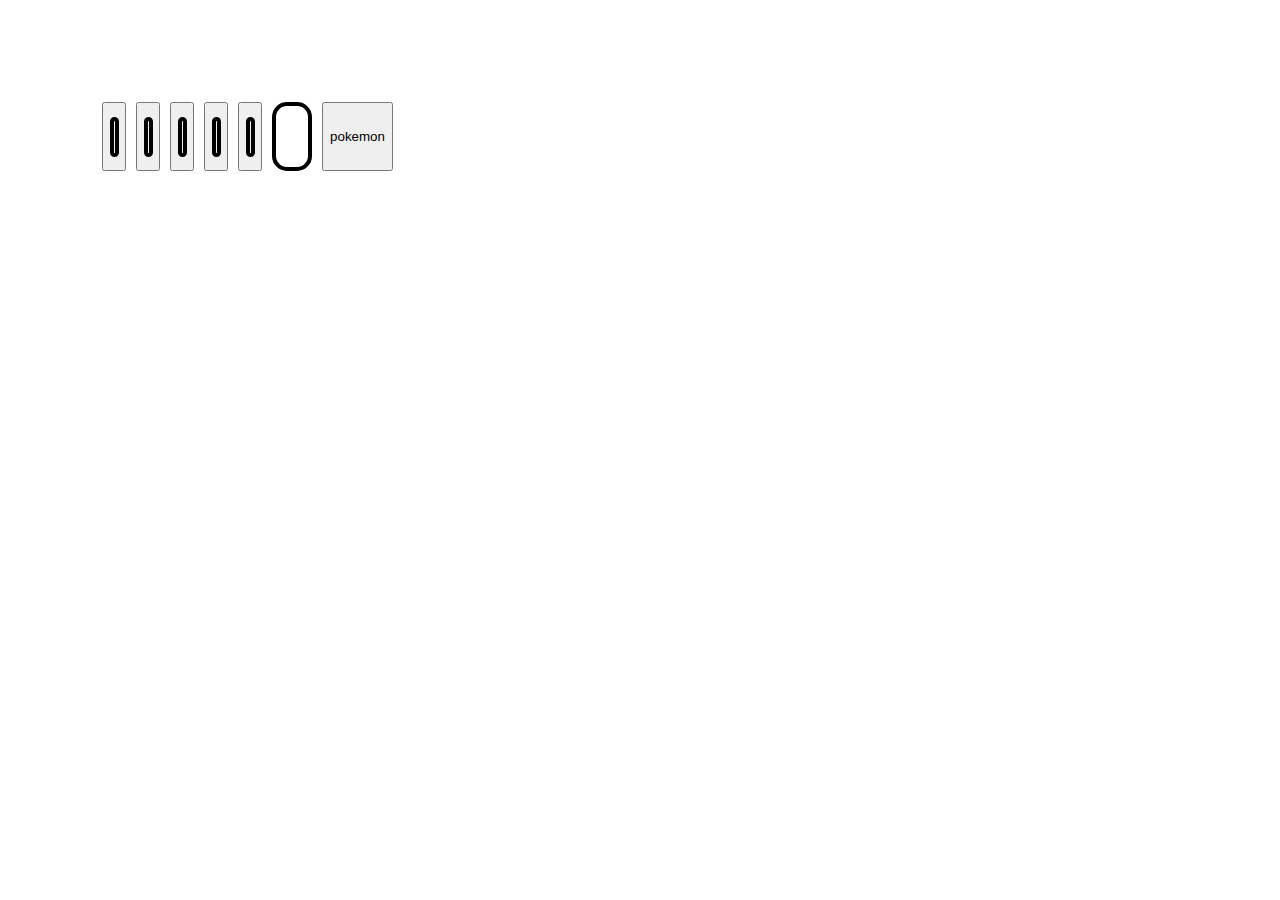
==== index.html @ 2143f448 "Add files via upload" ====
<!DOCTYPE html>
<html lang="en">
<head>
    <meta charset="UTF-8">
    <meta name="viewport" content="width=device-width, initial-scale=1.0">
    <title>pokedex</title>
    <link rel="stylesheet" href="style.css">
</head>
<body>
    <!-- <div class="padre_padre">
        <header>
             <input type="text" placeholder="buscar pokemon" class="busqueda_de_pokemon">
     </header>
    </div> -->
     

     <!-------------------------------------------------------------------------------------->
     
     <section class="pokedex" id="pokedex">
        <button onclick="mas()">
          <div class="pokemon">
            <img src="" alt="" id="img">
                <h2 id="pokemon_name"></h2>
        </div>  
        </button>

        <button onclick="mas()">
            <div class="pokemon">
              <img src="" alt="" id="img">
                  <h2 id="pokemon_name"></h2>
          </div>  
          </button>

          <button onclick="mas()">
            <div class="pokemon">
              <img src="" alt="" id="img">
                  <h2 id="pokemon_name"></h2>
          </div>  
          </button>

          <button onclick="mas()">
            <div class="pokemon">
              <img src="" alt="" id="img">
                  <h2 id="pokemon_name"></h2>
          </div>  
          </button>

          <button onclick="mas()">
            <div class="pokemon">
              <img src="" alt="" id="img">
                  <h2 id="pokemon_name"></h2>
          </div>  
          </button>

        <div class="pokemon">
            <h2 id="texto1" ></h2 >
            <h2 id="texto2"></h2 >
            <h2 id="texto3" ></h2 >
            <h2 id="texto4"></h2 >
            <img src="" alt="" id="img1">
            <img src="" alt="" id="img2">
            <img src="" alt="" id="img3"> 
        </div>
        
                
        <button id="GENERAR">pokemon</button>
     </section>

     <script  src="app.js"></script>
</body>
</html>
---- style.css ----
body{
    padding: 0;
    margin: 0;
    text-decoration: none;
    box-sizing: border-box;
    font-family: sans-serif
}

.pokedex{
    width: 89%;
    height: 100%;
    padding: 3%;
    padding-left: 8%;
    padding-top: 8%;
    display: flex;
    gap: 10px;
    flex-wrap: wrap;
}
.img{
    width: 250px;
    border-radius: 50px;
}

.pokemon{
    border: 4px , black ,solid;
    border-radius: 15px;
    padding: 1%;
}

.pokemon_1{
    text-align: center;
}

/* --------------------------------------------------------------- */
.busqueda_de_pokemon{
    position: absolute;
    top: 10%;
    left: 50%;
}

.padre_padre{
   width: 100%;
   height: 100%;
   display: flex;
}
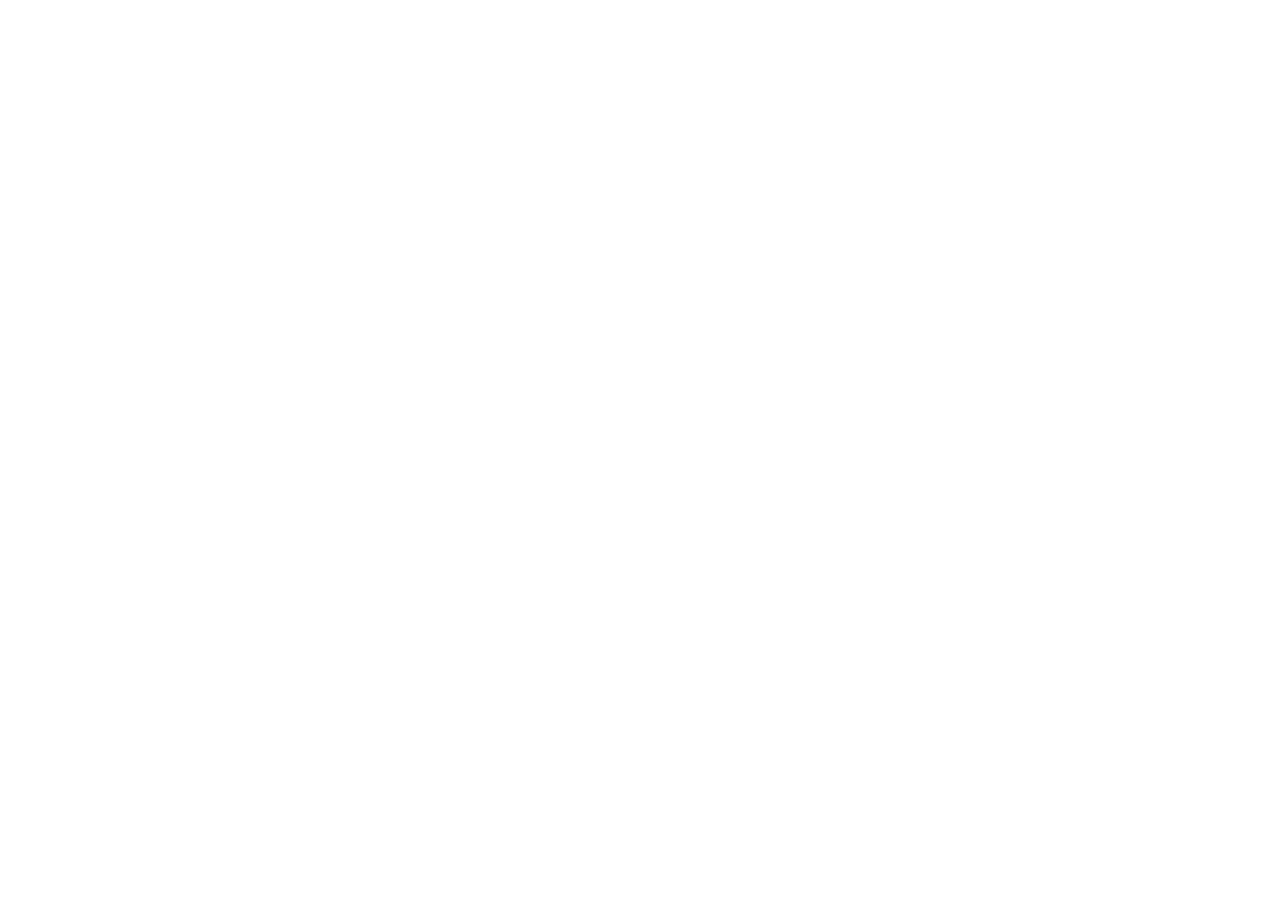
==== commit d7aa3ffc: "cosas nuevas" ====
--- a/index.html
+++ b/index.html
@@ -17,54 +17,37 @@
      <!-------------------------------------------------------------------------------------->
      
      <section class="pokedex" id="pokedex">
-        <button onclick="mas()">
-          <div class="pokemon">
-            <img src="" alt="" id="img">
-                <h2 id="pokemon_name"></h2>
+        <button class="btn" onclick=" estilos()">
+           <div id="pokedex-continer">
         </div>  
         </button>
+        
+        
+            
 
-        <button onclick="mas()">
-            <div class="pokemon">
-              <img src="" alt="" id="img">
-                  <h2 id="pokemon_name"></h2>
-          </div>  
-          </button>
-
-          <button onclick="mas()">
-            <div class="pokemon">
-              <img src="" alt="" id="img">
-                  <h2 id="pokemon_name"></h2>
-          </div>  
-          </button>
-
-          <button onclick="mas()">
-            <div class="pokemon">
-              <img src="" alt="" id="img">
-                  <h2 id="pokemon_name"></h2>
-          </div>  
-          </button>
-
-          <button onclick="mas()">
-            <div class="pokemon">
-              <img src="" alt="" id="img">
-                  <h2 id="pokemon_name"></h2>
-          </div>  
-          </button>
-
-        <div class="pokemon">
+     </section >
+      <div class="section2"> 
+        <div class="datos" id="datos">
+            <button class="btn_12" onclick="estilos2()">cerrar</button>
+            <h2 id="texto12"></h2>
             <h2 id="texto1" ></h2 >
             <h2 id="texto2"></h2 >
             <h2 id="texto3" ></h2 >
             <h2 id="texto4"></h2 >
+                <!-- ------- -->
+            <h2 id="texto_1"></h2>
+            <h2 id="texto_2"></h2>
+            <h2 id="texto_3"></h2>
+            <h2 id="texto_4"></h2>
+            <h2 id="texto_5"></h2>
+            <h2 id="texto_6"></h2>
+                <!-- ------- -->
             <img src="" alt="" id="img1">
             <img src="" alt="" id="img2">
             <img src="" alt="" id="img3"> 
         </div>
-        
-                
-        <button id="GENERAR">pokemon</button>
-     </section>
+    </div>
+     
 
      <script  src="app.js"></script>
 </body>
--- a/style.css
+++ b/style.css
@@ -43,4 +43,60 @@
    width: 100%;
    height: 100%;
    display: flex;
-}+}
+
+
+/* ----------------------------------------------- */
+
+.datos{
+    border: 3px rgb(0, 0, 0) solid;
+    border-radius: 20px;
+    text-align: center;
+   position: absolute;
+   width: 25%;
+   top: 50%;
+   left: 35%;
+   display: none;
+}
+
+#pokedex-continer{
+    position: absolute;
+    left: 0;
+}
+
+.data1{
+    border: 1px solid #000;
+    margin: 10px;
+    padding: 10px;
+    display: inline-block;
+    width: 150px;
+    text-align: center;
+    cursor: pointer;
+    transition: 1s;
+  }
+
+  .data1:hover{
+    background-color: #00000073;
+    color: white;
+    transition: 1s;
+    cursor: pointer;
+  }
+
+  .data1 img {
+    width: 100px;
+    height: 100px;
+  }
+
+  .btn{
+    background-color: white;
+    border: white ;
+  }
+
+  .btn_12{
+    position: absolute;
+    top: 1%;
+    right:4%;
+    background-color: white;
+    border-color: #000;
+    border-radius: 20px;
+  }